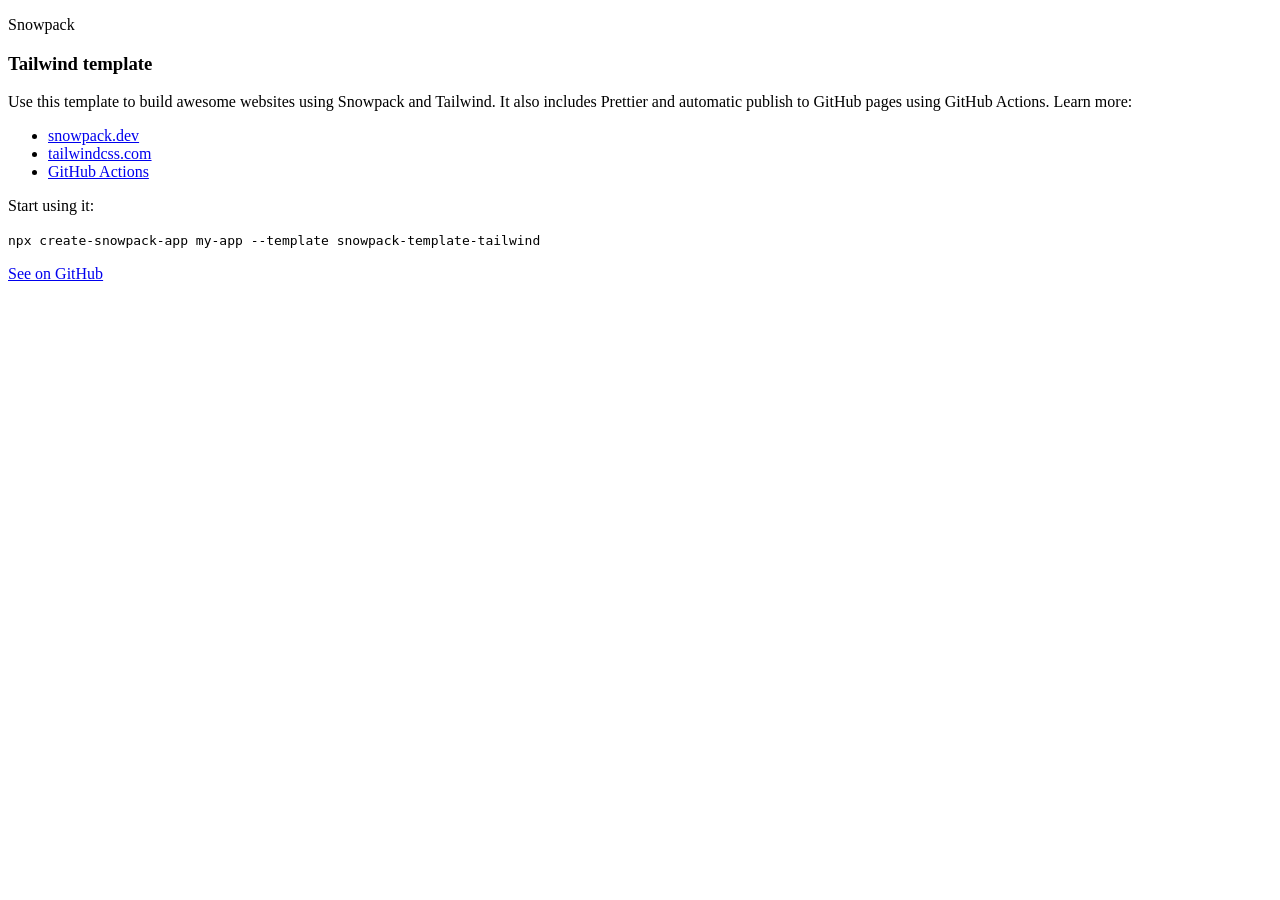
==== public/index.html @ 16a47f35 "initial commit" ====
<!DOCTYPE html>
<html lang="en">
  <head>
    <meta charset="utf-8" />
    <link rel="icon" href="%PUBLIC_URL%/favicon.ico" />
    <meta name="viewport" content="width=device-width, initial-scale=1" />
    <meta
      name="description"
      content="Web site created using create-snowpack-app"
    />
    <!--
      Snowpack will replace %PUBLIC_URL% with the value you have for `baseUrl` in `snowpack.config.js`.
      Make sure to update it with your GitHub Page URL. https://<your-username>.github.io/<your-repo-name>

      More about config options:
      - https://www.snowpack.dev/reference/configuration#buildoptions.baseurl
    -->
    <link
      rel="stylesheet"
      type="text/css"
      href="%PUBLIC_URL%/_dist_/index.css"
    />
    <title>Snowpack & Tailwind App</title>
  </head>
  <body>
    <!--
      This HTML file is a template.

      To begin the development, run `npm start` or `yarn start`.
      To create a production bundle, use `npm run build` or `yarn build`.

      Start modyfing from here.
    -->
    <div class="py-10 max-w-screen-xl mx-auto px-4 sm:px-6 lg:px-8">
      <div class="text-center">
        <p
          class="text-base leading-6 text-indigo-600 font-semibold tracking-wide uppercase"
        >
          Snowpack
        </p>
        <h3
          class="mt-2 text-3xl leading-8 font-extrabold tracking-tight text-gray-900 sm:text-4xl sm:leading-10"
        >
          Tailwind template
        </h3>
        <p class="mt-4 max-w-2xl text-xl leading-7 text-gray-500 mx-auto">
          Use this template to build awesome websites using Snowpack and
          Tailwind. It also includes Prettier and automatic publish to GitHub
          pages using GitHub Actions. Learn more:
        </p>
        <ul
          class="text-xl leading-7 sm:flex justify-around sm:max-w-2xl sm:mx-auto mt-10"
        >
          <li class="my-4 p-4 px-6 bg-gray-300 hover:bg-gray-500">
            <a href="https://snowpack.dev" target="_blank">snowpack.dev</a>
          </li>
          <li class="my-4 p-4 px-6 bg-gray-300 hover:bg-gray-500">
            <a href="https://tailwindcss.com" target="_blank"
              >tailwindcss.com</a
            >
          </li>
          <li class="my-4 p-4 px-6 bg-gray-300 hover:bg-gray-500">
            <a
              href="https://docs.github.com/en/free-pro-team@latest/actions"
              target="_blank"
              >GitHub Actions</a
            >
          </li>
        </ul>
        <p class="mt-14 text-xl leading-7 text-gray-500">Start using it:</p>
        <div class="my-5 bg-gray-800 p-5 text-white">
          <code>
            npx create-snowpack-app my-app --template snowpack-template-tailwind
          </code>
        </div>
        <p class="mt-16 text-xl leading-7 text-gray-500 underline">
          <a href="https://github.com/jonalvarezz/snowpack-template-tailwind"
            >See on GitHub</a
          >
        </p>
      </div>
    </div>

    <!-- Add more scripts here -->
    <script type="module" src="%PUBLIC_URL%/_dist_/index.js"></script>
  </body>
</html>
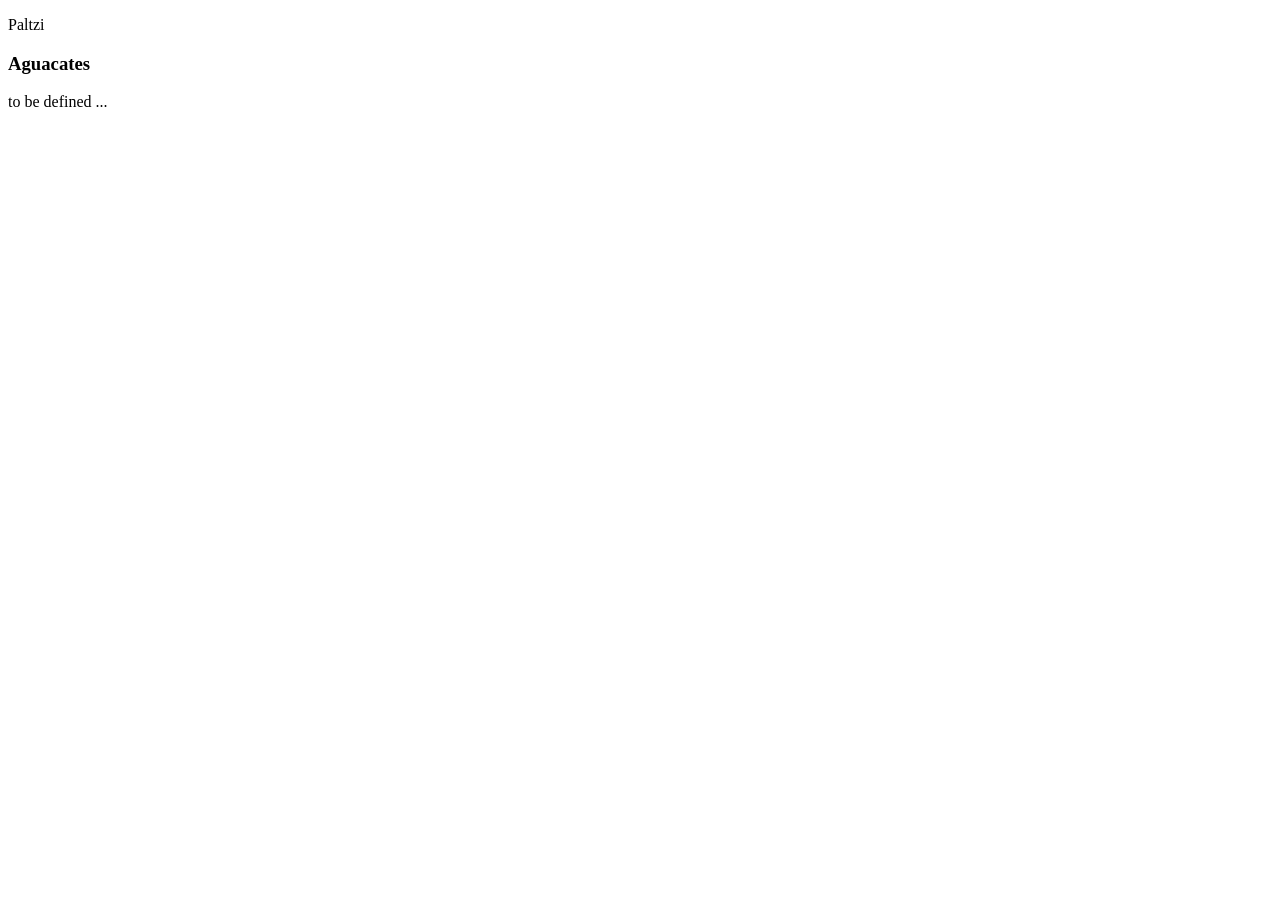
==== commit 7a156267: "insertando información" ====
--- a/public/index.html
+++ b/public/index.html
@@ -36,49 +36,18 @@
         <p
           class="text-base leading-6 text-indigo-600 font-semibold tracking-wide uppercase"
         >
-          Snowpack
+          Paltzi
         </p>
         <h3
           class="mt-2 text-3xl leading-8 font-extrabold tracking-tight text-gray-900 sm:text-4xl sm:leading-10"
         >
-          Tailwind template
+          Aguacates
         </h3>
         <p class="mt-4 max-w-2xl text-xl leading-7 text-gray-500 mx-auto">
-          Use this template to build awesome websites using Snowpack and
-          Tailwind. It also includes Prettier and automatic publish to GitHub
-          pages using GitHub Actions. Learn more:
-        </p>
-        <ul
-          class="text-xl leading-7 sm:flex justify-around sm:max-w-2xl sm:mx-auto mt-10"
-        >
-          <li class="my-4 p-4 px-6 bg-gray-300 hover:bg-gray-500">
-            <a href="https://snowpack.dev" target="_blank">snowpack.dev</a>
-          </li>
-          <li class="my-4 p-4 px-6 bg-gray-300 hover:bg-gray-500">
-            <a href="https://tailwindcss.com" target="_blank"
-              >tailwindcss.com</a
-            >
-          </li>
-          <li class="my-4 p-4 px-6 bg-gray-300 hover:bg-gray-500">
-            <a
-              href="https://docs.github.com/en/free-pro-team@latest/actions"
-              target="_blank"
-              >GitHub Actions</a
-            >
-          </li>
-        </ul>
-        <p class="mt-14 text-xl leading-7 text-gray-500">Start using it:</p>
-        <div class="my-5 bg-gray-800 p-5 text-white">
-          <code>
-            npx create-snowpack-app my-app --template snowpack-template-tailwind
-          </code>
-        </div>
-        <p class="mt-16 text-xl leading-7 text-gray-500 underline">
-          <a href="https://github.com/jonalvarezz/snowpack-template-tailwind"
-            >See on GitHub</a
-          >
+        to be defined ...
         </p>
       </div>
+      <div id='app'></div>
     </div>
 
     <!-- Add more scripts here -->
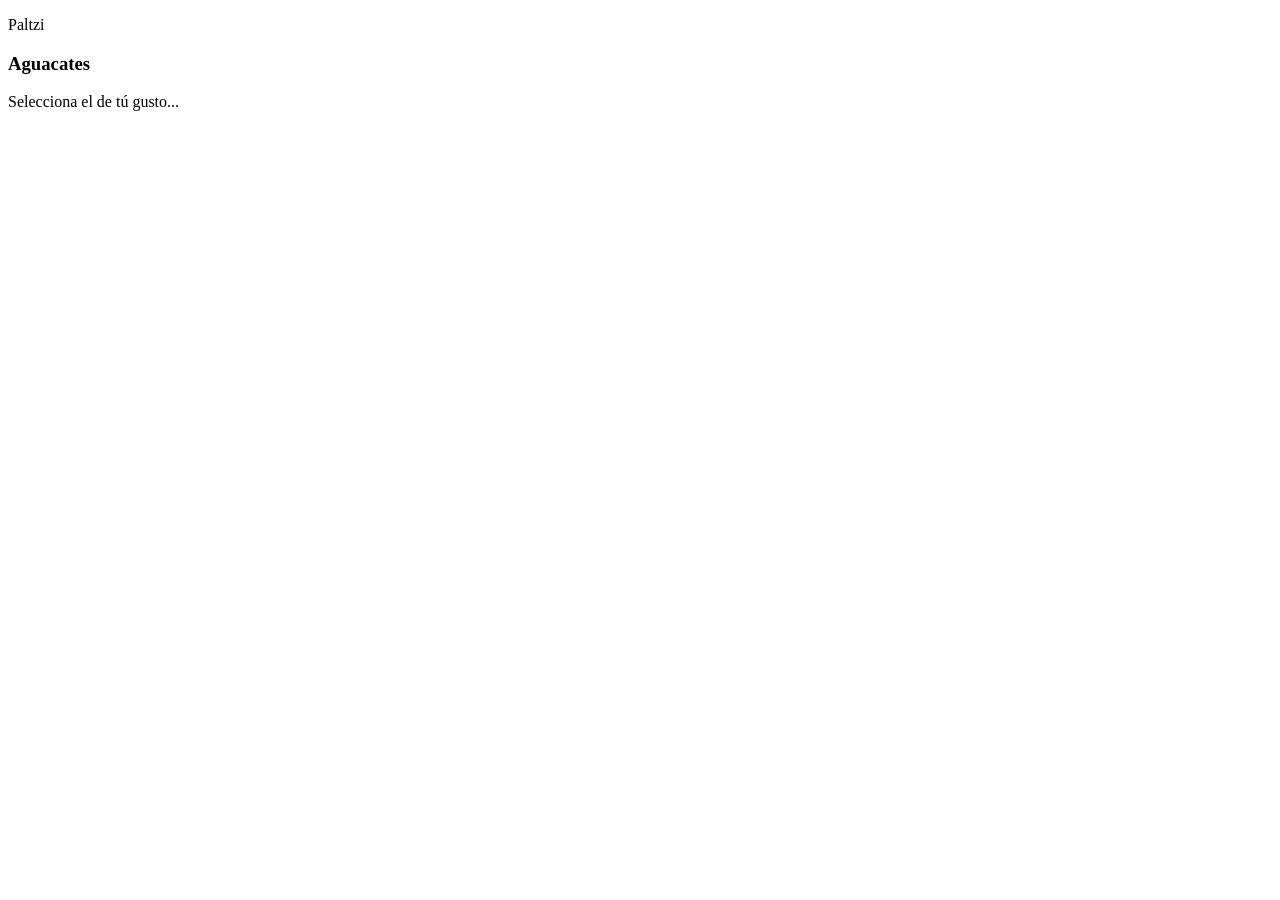
==== commit 75c84a4d: "estilos" ====
--- a/public/index.html
+++ b/public/index.html
@@ -44,10 +44,10 @@
           Aguacates
         </h3>
         <p class="mt-4 max-w-2xl text-xl leading-7 text-gray-500 mx-auto">
-        to be defined ...
+        Selecciona el de tú gusto...
         </p>
       </div>
-      <div id='app'></div>
+      <div id='app' class="grid grid-cols-1  md:grid-cols-2 lg:grid-cols-3 gap-4"></div>
     </div>
 
     <!-- Add more scripts here -->
